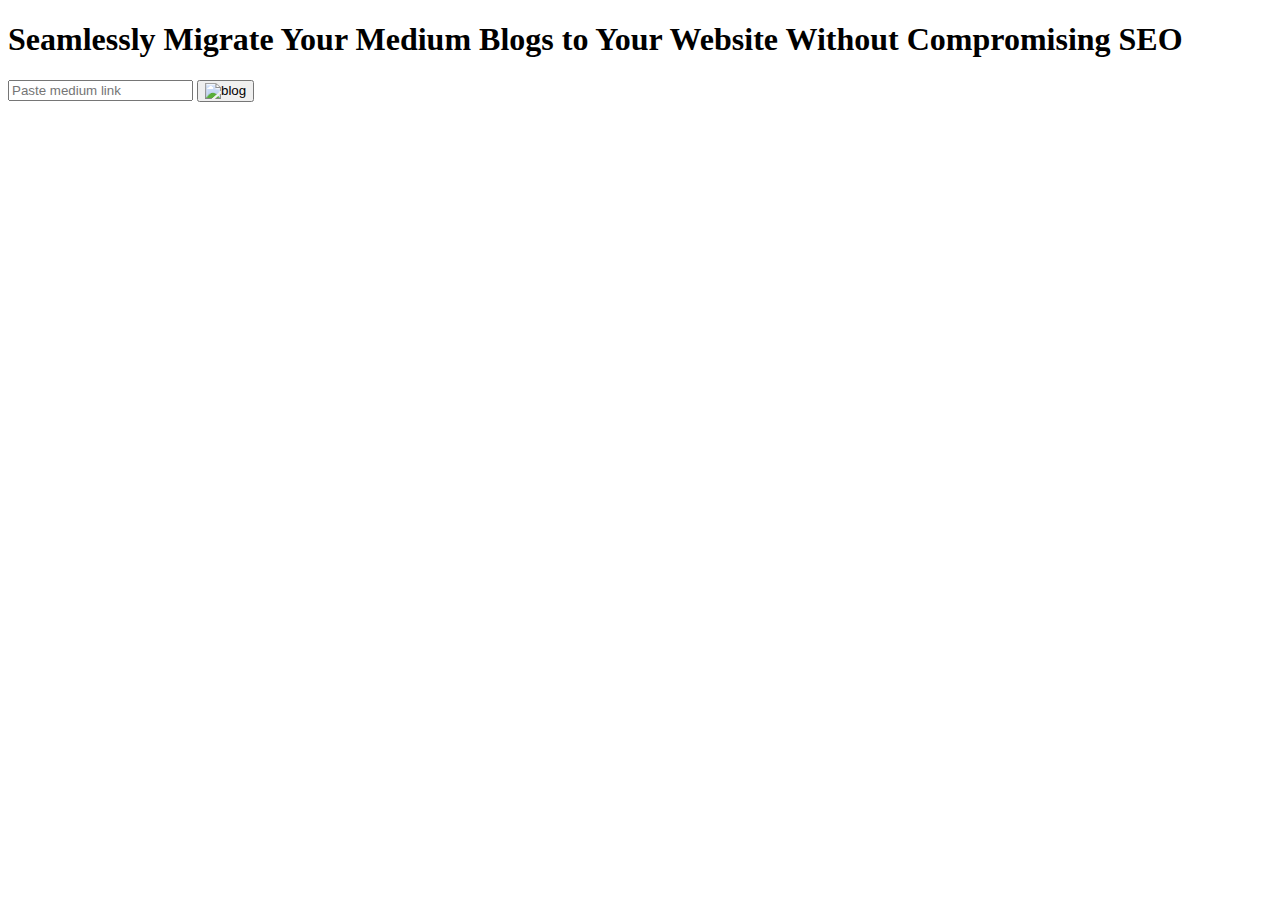
==== frontend/pages/index.html @ d969d13f "Created and styled the home html page" ====
<!DOCTYPE html>
<html lang="en">
  <head>
    <meta charset="UTF-8" />
    <meta name="viewport" content="width=device-width, initial-scale=1.0" />
    <link rel="stylesheet" href="frontend/css/output.css" />
    <link rel="stylesheet" href="frontend/css/input.css" />

    <link rel="preconnect" href="https://fonts.googleapis.com" />
    <link rel="preconnect" href="https://fonts.gstatic.com" crossorigin />
    <link
      href="https://fonts.googleapis.com/css2?family=Handjet:wght@300&family=Inter:wght@100;200;300;400;500;600;700;800;900&display=swap"
      rel="stylesheet"
    />
    <script
      src="https://unpkg.com/htmx.org@1.9.4"
      integrity="sha384-zUfuhFKKZCbHTY6aRR46gxiqszMk5tcHjsVFxnUo8VMus4kHGVdIYVbOYYNlKmHV"
      crossorigin="anonymous"
    ></script>
    <title>Blog Scraper</title>
  </head>

  <body class="background-gradient w-screen h-screen">
    <div class="h-screen flex flex-col justify-center items-center">
      <div class="-mt-24">
        <h1
          class="text-zinc-200 font-main text-2xl md:text-3xl lg:text-5xl font-extrabold text-center max-w-xl lg:max-w-3xl"
        >
          Seamlessly Migrate Your
          <span class="text-slate-500">Medium</span> Blogs to Your Website
          Without Compromising SEO
        </h1>
        <form  class="mt-14 flex flex-col items-center">
          <div
            class="bg-inherit shadow-customShadow relative before:absolute before:bg-inherit before:rounded-lg rounded-lg before:filter before:blur-sm before:shadow-whiteShadow before:inset-0"
          >
            <input
              type="text"
              class="text-slate-200 text-xl font-weird bg-[rgba(41,40,46,0.4)] border-slate-400 rounded-lg py-2 px-3 md:px-6 relative border-none active:border-none active:outline-none focus:outline-none focus:border-none"
              placeholder="Paste medium link"
            />
            <button
              type="submit"
              class="absolute no-highlights inset-y-0 right-2"
              hx-post="/create"
            >
              <img
                height="20"
                width="20"
                src="https://img.icons8.com/ios/50/e4e4e7/blog.png"
                class="opacity-50"
                alt="blog"
              />
            </button>
          </div>
        </form>
      </div>
    </div>
  </body>
</html>
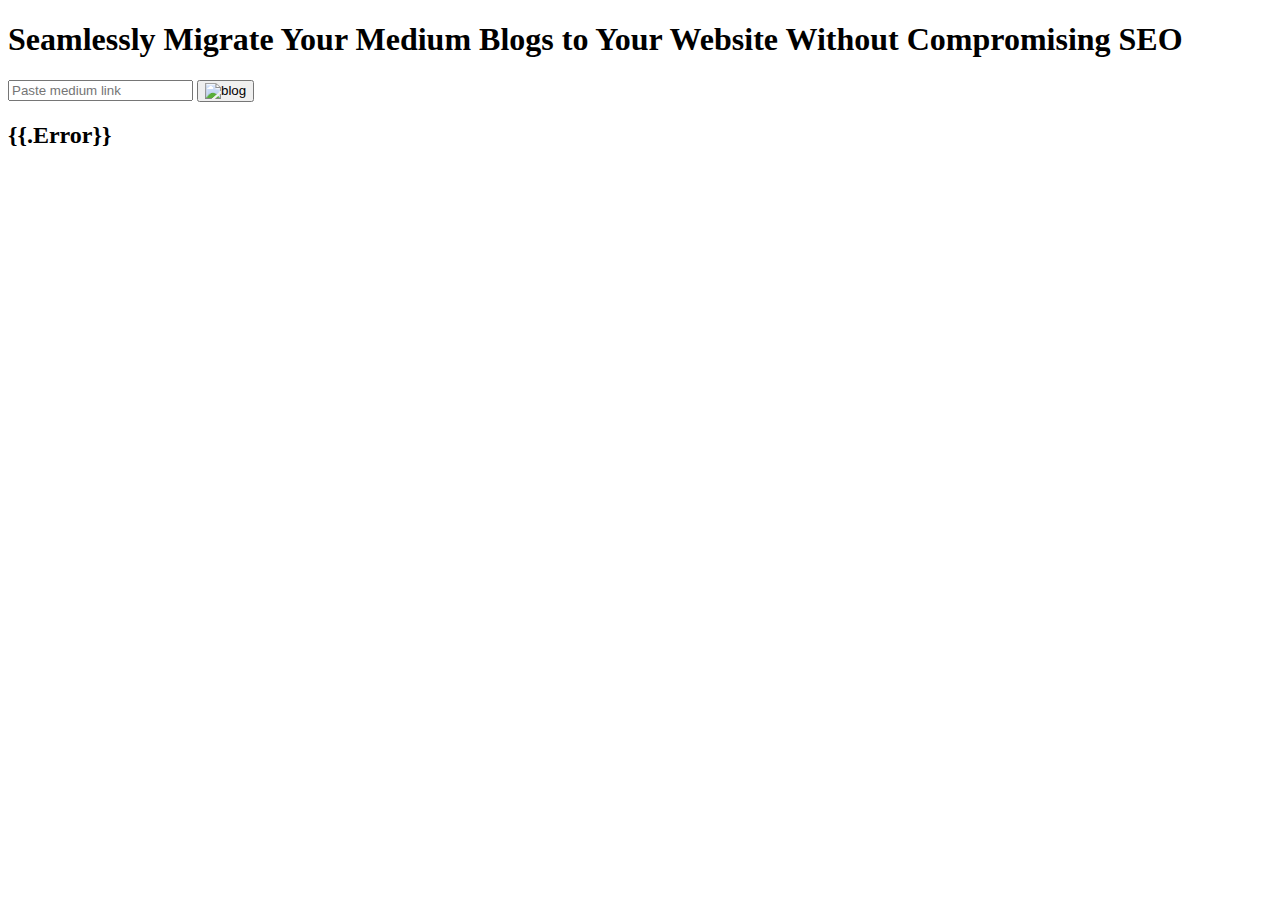
==== commit b8098e44: "further styling, added loading indicators, removed medium.com from allowed domains due to custom med" ====
--- a/frontend/pages/index.html
+++ b/frontend/pages/index.html
@@ -21,7 +21,10 @@
   </head>
 
   <body class="background-gradient w-screen h-screen">
-    <div class="h-screen flex flex-col justify-center items-center">
+    <div
+      id="parent-div"
+      class="h-screen flex flex-col justify-center items-center"
+    >
       <div class="-mt-24">
         <h1
           class="text-zinc-200 font-main text-2xl md:text-3xl lg:text-5xl font-extrabold text-center max-w-xl lg:max-w-3xl"
@@ -30,19 +33,25 @@
           <span class="text-slate-500">Medium</span> Blogs to Your Website
           Without Compromising SEO
         </h1>
-        <form  class="mt-14 flex flex-col items-center">
+        <form
+          hx-post="/create"
+          hx-target="#parent-div"
+          hx-swap="outerHTML"
+
+          class="mt-14 flex justify-center items-center"
+        >
           <div
             class="bg-inherit shadow-customShadow relative before:absolute before:bg-inherit before:rounded-lg rounded-lg before:filter before:blur-sm before:shadow-whiteShadow before:inset-0"
           >
             <input
+              name="medium-url"
               type="text"
-              class="text-slate-200 text-xl font-weird bg-[rgba(41,40,46,0.4)] border-slate-400 rounded-lg py-2 px-3 md:px-6 relative border-none active:border-none active:outline-none focus:outline-none focus:border-none"
+              class="text-slate-200 text-xl font-weird bg-[rgba(41,40,46,0.4)] border-slate-400 rounded-lg py-4 pl-4 px-9 relative border-none active:border-none active:outline-none focus:outline-none focus:border-none"
               placeholder="Paste medium link"
             />
             <button
               type="submit"
-              class="absolute no-highlights inset-y-0 right-2"
-              hx-post="/create"
+              class="absolute no-highlights inset-y-0 right-2 no-highlights"
             >
               <img
                 height="20"
@@ -52,8 +61,31 @@
                 alt="blog"
               />
             </button>
+
+            <div id="spinner" class="htmx-indicator text-xl absolute inset-y-0 -right-8 flex items-center justify-center">
+              <div class="spinner">
+                <div class="spinner-blade"></div>
+                <div class="spinner-blade"></div>
+                <div class="spinner-blade"></div>
+                <div class="spinner-blade"></div>
+                <div class="spinner-blade"></div>
+                <div class="spinner-blade"></div>
+                <div class="spinner-blade"></div>
+                <div class="spinner-blade"></div>
+                <div class="spinner-blade"></div>
+                <div class="spinner-blade"></div>
+                <div class="spinner-blade"></div>
+                <div class="spinner-blade"></div>
+              </div>
+            </div>
           </div>
         </form>
+        <h2
+          id="errorText"
+          class="text-red-500 text-center font-main text-sm pt-4"
+        >
+          {{.Error}}
+        </h2>
       </div>
     </div>
   </body>
